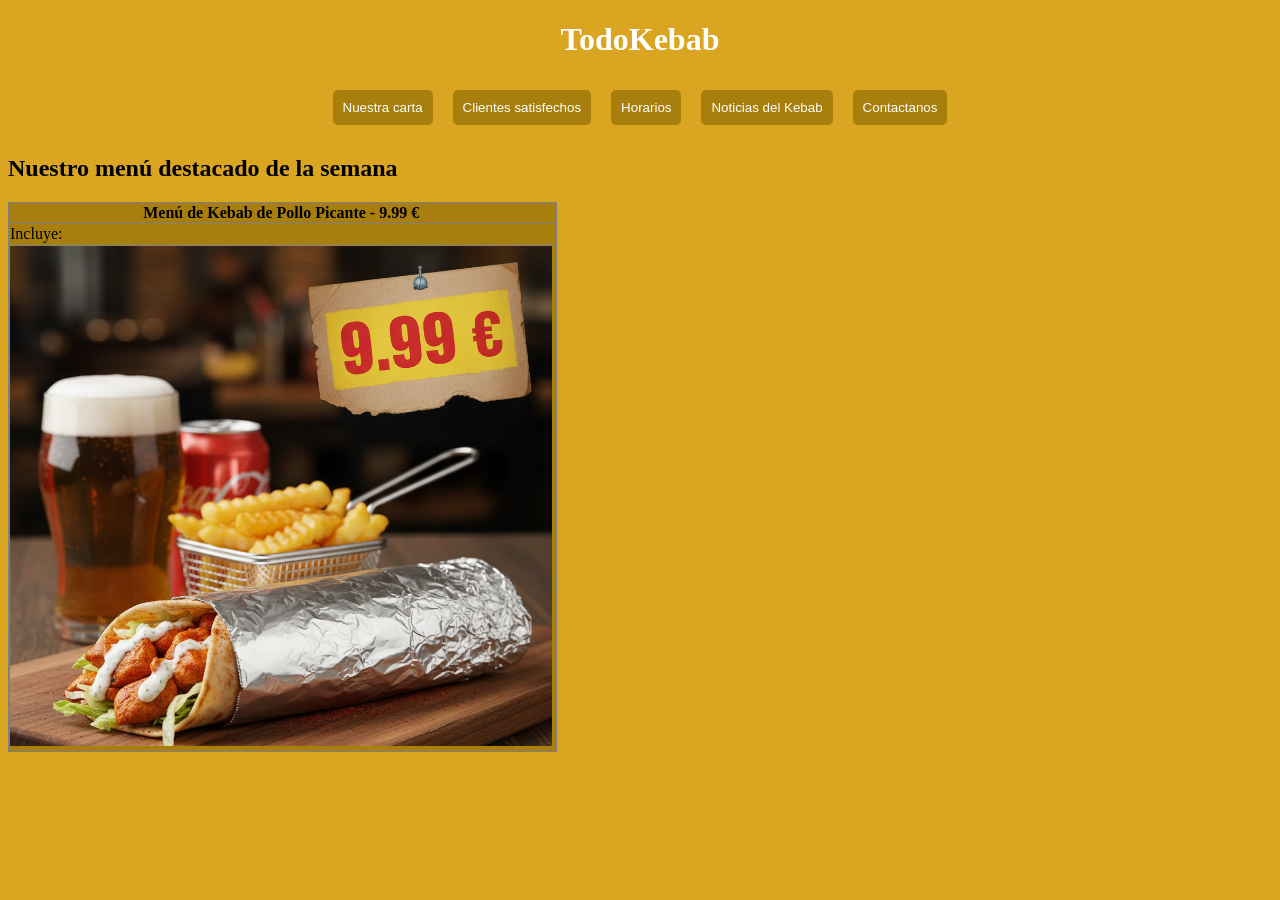
==== NombreProyecto/index.html @ eefb0778 "12/12/25" ====
<!DOCTYPE html>
<html lang="en">
<head>
    <meta charset="UTF-8">
    <meta http-equiv="X-UA-Compatible" content="IE=edge">
    <meta name="viewport" content="width=device-width, initial-scale=1.0">
    <title>Proyecto Navidad</title>
</head>
<body style="background-color: goldenrod;">
    <header style="background-color: goldenrod;color: white;text-align: center;">
        <h1>TodoKebab</h1>
    </header>
    <nav style="text-align: center;">
    <button style="background-color: rgb(168, 127, 12);color: white;margin: 10px;padding: 10px;border: none;border-radius: 5px;">
        <a href="index.html" style="color: white;text-decoration: none;">Nuestra carta</a>
        <button style="background-color: rgb(168, 127, 12);color: white;margin: 10px;padding: 10px;border: none;border-radius: 5px;">
        <a href="index.html" style="color: white;text-decoration: none;">Clientes satisfechos</a>
        <button style="background-color: rgb(168, 127, 12);color: white;margin: 10px;padding: 10px;border: none;border-radius: 5px;">
        <a href="index.html" style="color: white;text-decoration: none;">Horarios</a>
        <button style="background-color: rgb(168, 127, 12);color: white;margin: 10px;padding: 10px;border: none;border-radius: 5px;">
        <a href="index.html" style="color: white;text-decoration: none;">Noticias del Kebab</a>
        <button style="background-color: rgb(168, 127, 12);color: white;margin: 10px;padding: 10px;border: none;border-radius: 5px;">
        <a href="index.html" style="color: white;text-decoration: none;">Contactanos</a>
    </nav>
    <main>
        <h2>Nuestro menú destacado de la semana</h2>
        <table  border 1 style="background-color: rgb(168, 127, 12); border-collapse: collapse;">
            <tr>
                <th>Menú de Kebab de Pollo Picante - 9.99 €</th>
                <th></th>
            </tr>
            <tr>
                <td>Incluye:</td>
                <td></td>
                
            </tr>
            <tr>
                <td><img src="assets\img\menu_kebab_pollo_picante.png" height="500px"></td>
            </tr>
            
            
            </table>
    </main>
</body>
</html>
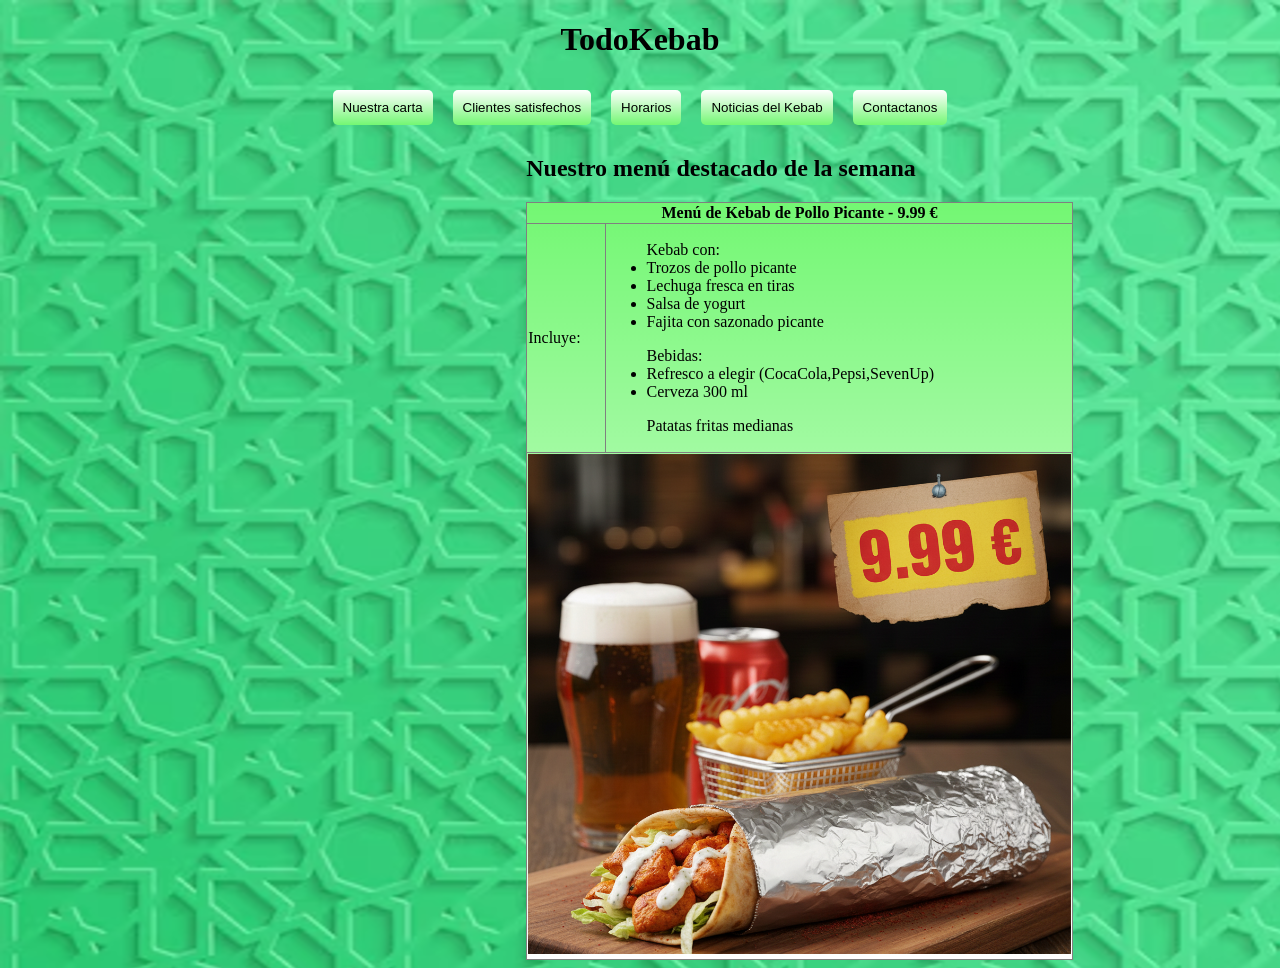
==== commit 78841785: "12/12/25" ====
--- a/NombreProyecto/index.html
+++ b/NombreProyecto/index.html
@@ -6,36 +6,47 @@
     <meta name="viewport" content="width=device-width, initial-scale=1.0">
     <title>Proyecto Navidad</title>
 </head>
-<body style="background-color: goldenrod;">
-    <header style="background-color: goldenrod;color: white;text-align: center;">
+<body style="background-image:url('assets/img/fondo.png') ;">
+    <header style=" ;text-align: center;">
         <h1>TodoKebab</h1>
     </header>
     <nav style="text-align: center;">
-    <button style="background-color: rgb(168, 127, 12);color: white;margin: 10px;padding: 10px;border: none;border-radius: 5px;">
-        <a href="index.html" style="color: white;text-decoration: none;">Nuestra carta</a>
-        <button style="background-color: rgb(168, 127, 12);color: white;margin: 10px;padding: 10px;border: none;border-radius: 5px;">
-        <a href="index.html" style="color: white;text-decoration: none;">Clientes satisfechos</a>
-        <button style="background-color: rgb(168, 127, 12);color: white;margin: 10px;padding: 10px;border: none;border-radius: 5px;">
-        <a href="index.html" style="color: white;text-decoration: none;">Horarios</a>
-        <button style="background-color: rgb(168, 127, 12);color: white;margin: 10px;padding: 10px;border: none;border-radius: 5px;">
-        <a href="index.html" style="color: white;text-decoration: none;">Noticias del Kebab</a>
-        <button style="background-color: rgb(168, 127, 12);color: white;margin: 10px;padding: 10px;border: none;border-radius: 5px;">
-        <a href="index.html" style="color: white;text-decoration: none;">Contactanos</a>
+    <button style="background: linear-gradient(white,rgb(115, 247, 115));color: ;margin: 10px;padding: 10px;border: none;border-radius: 5px;">
+        <a href="index.html" style=" color: black;text-decoration: none;">Nuestra carta</a>
+        <button style="background: linear-gradient(white,rgb(115, 247, 115));color: white;margin: 10px;padding: 10px;border: none;border-radius: 5px;">
+        <a href="index.html" style="color: black;text-decoration: none;">Clientes satisfechos</a>
+        <button style="background: linear-gradient(white,rgb(115, 247, 115));color: white;margin: 10px;padding: 10px;border: none;border-radius: 5px;">
+        <a href="index.html" style="color: black;text-decoration: none;">Horarios</a>
+        <button style="background: linear-gradient(white,rgb(115, 247, 115));color: white;margin: 10px;padding: 10px;border: none;border-radius: 5px;">
+        <a href="index.html" style="color: black;text-decoration: none;">Noticias del Kebab</a>
+        <button style="background: linear-gradient(white,rgb(115, 247, 115));color: white;margin: 10px;padding: 10px;border: none;border-radius: 5px;">
+        <a href="index.html" style="color: black;text-decoration: none;">Contactanos</a>
     </nav>
-    <main>
+    <main style="margin-left: 41%;">
         <h2>Nuestro menú destacado de la semana</h2>
-        <table  border 1 style="background-color: rgb(168, 127, 12); border-collapse: collapse;">
+        <table  border 1 style="background: linear-gradient(rgb(115, 247, 115),white); border-collapse: collapse;">
             <tr>
-                <th>Menú de Kebab de Pollo Picante - 9.99 €</th>
-                <th></th>
+                <th colspan="2">Menú de Kebab de Pollo Picante - 9.99 €</th>
+                
             </tr>
             <tr>
                 <td>Incluye:</td>
-                <td></td>
+                <td><ul>Kebab con:
+                    <li>Trozos de pollo picante</li>
+                    <li>Lechuga fresca en tiras</li>
+                    <li>Salsa de yogurt</li>
+                    <li>Fajita con sazonado picante</li>
+                </ul>
+                <ul>Bebidas:
+                    <li>Refresco a elegir (CocaCola,Pepsi,SevenUp)</li><li>Cerveza 300 ml</li>
+                </ul>
+                <ul>Patatas fritas medianas</ul>
+            </td>
+                
                 
             </tr>
             <tr>
-                <td><img src="assets\img\menu_kebab_pollo_picante.png" height="500px"></td>
+                <td colspan="2"><img src="assets\img\menu_kebab_pollo_picante.png" height="500px"></td>
             </tr>
             
             
